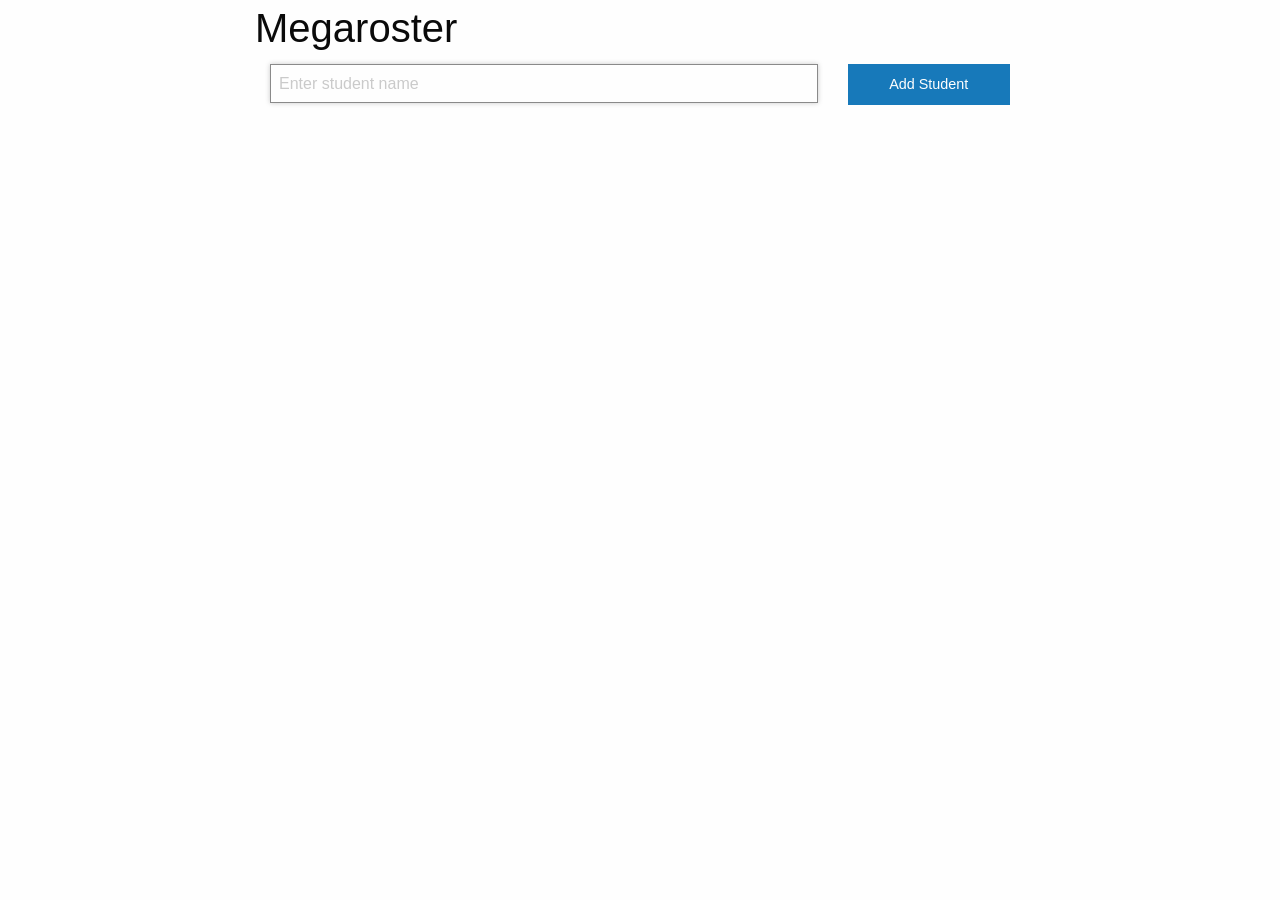
==== index.html @ bcdba4f5 "Add Foundation files" ====
<!DOCTYPE html>
<html class="no-js">
  <head>
    <meta charset="utf-8">
    <meta http-equiv="X-UA-Compatible" content="IE=edge">
    <title>Megaroster</title>
    <meta name="description" content="">
    <meta name="viewport" content="width=device-width, initial-scale=1">
    <link rel="stylesheet" href="css/foundation.css">
    <link rel="stylesheet" href="css/app.css">
  </head>
  <body>
    <div class="row">
      <div class="medium-offset-2 medium-8 columns">
        <h2>Megaroster</h2>
        <form id="new-student">
          <div class="small-9 columns">
            <input
              type="text"
              name="studentName"
              placeholder="Enter student name"
              autofocus
              required
            >
          </div>
          <div class="small-3 columns">
            <button type="submit" class="expanded button">Add Student</button>
          </div>
        </form>
      </div>
    </div>

    <div class="row">
      <div class="medium-offset-2 medium-8 columns">
        <ul id="student-list"></ul>
      </div>
    </div>


    <script src="js/vendor/jquery.js"></script>
    <script src="js/vendor/what-input.js"></script>
    <script src="js/vendor/foundation.js"></script>
    <script src="js/app.js"></script>
  </body>
</html>
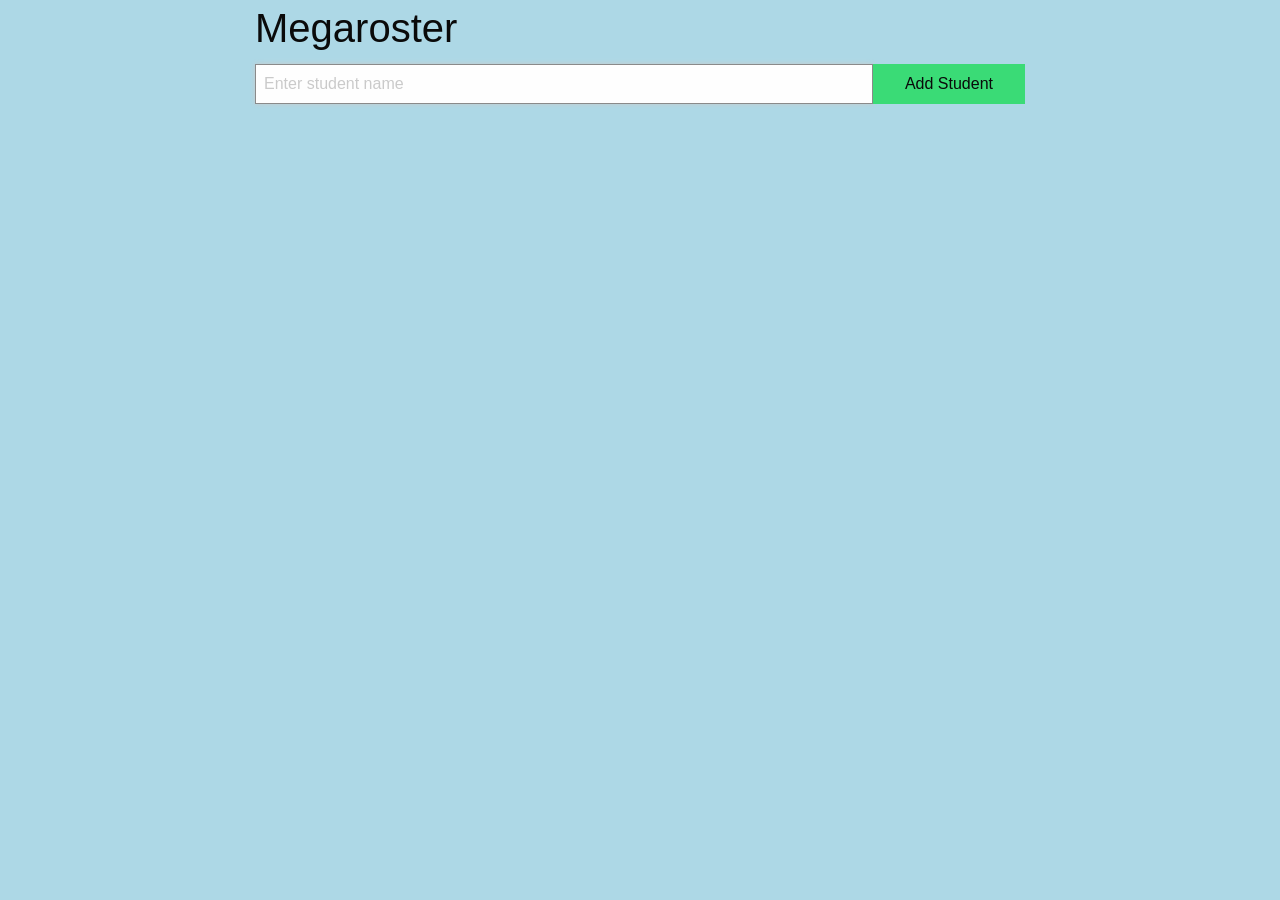
==== commit edc21562: "everything till week 2" ====
--- a/index.html
+++ b/index.html
@@ -7,6 +7,7 @@
     <meta name="description" content="">
     <meta name="viewport" content="width=device-width, initial-scale=1">
     <link rel="stylesheet" href="css/foundation.css">
+    <link rel="stylesheet" href="css/font-awesome.min.css">
     <link rel="stylesheet" href="css/app.css">
   </head>
   <body>
@@ -14,27 +15,48 @@
       <div class="medium-offset-2 medium-8 columns">
         <h2>Megaroster</h2>
         <form id="new-student">
-          <div class="small-9 columns">
+          <div class="input-group">
             <input
+              class="input-group-field"
               type="text"
               name="studentName"
               placeholder="Enter student name"
               autofocus
               required
             >
-          </div>
-          <div class="small-3 columns">
-            <button type="submit" class="expanded button">Add Student</button>
+            <div class="input-group-button">
+              <button type="submit" class="success button expanded">Add Student</button>
+            </div>
           </div>
         </form>
       </div>
+
+      <div class="row">
+        <div class="medium-offset-2 medium-8 columns">
+          <ul class="no-bullet" id="studentList">
+            <li class="student template clearfix">
+              <span class="student-name"></span>
+              <span class="actions expanded button-group">
+                <button type="button" class="remove button alert">
+                  <i class="fa fa-trash-o"></i>
+                </button>
+                <button class="promote warning button">
+                  <i class="fa fa-star-o"></i>
+                </button>
+                <button class="move-up button">
+                  <i class="fa fa-arrow-up"></i>
+                </button>
+                <button class="move-down button">
+                  <i class="fa fa-arrow-down"></i>
+                </button>
+              </span>
+            </li>
+          </ul>
+        </div>
+      </div>
     </div>
 
-    <div class="row">
-      <div class="medium-offset-2 medium-8 columns">
-        <ul id="student-list"></ul>
-      </div>
-    </div>
+
 
 
     <script src="js/vendor/jquery.js"></script>
--- a/css/app.css
+++ b/css/app.css
@@ -0,0 +1,45 @@
+.template {
+  visibility: hidden;
+}
+
+body {
+    background-color: lightblue;
+}
+
+.button {
+    background-color: #4CAF50; /* Green */
+    border: none;
+    color: white;
+    padding: 15px 32px;
+    text-align: center;
+    text-decoration: none;
+    display: inline-block;
+    font-size: 16px;
+}
+.student {
+  border: 1px solid #ddd;
+  padding: 0.75rem 1.25rem;
+}
+
+.student + .student {
+  border-top: 0;
+}
+
+.actions {
+  float: right;
+  margin-bottom: 0;
+}
+.promoted {
+  background-color: #FFA807;
+  border-color: #FFC656;
+}
+
+.student:first-child button.move-up {
+  background-color: #ddd;
+  color: #eee;
+  cursor: not-allowed;
+}
+span.student-name {
+  line-height: 40px;
+  white-space: nowrap;
+}
